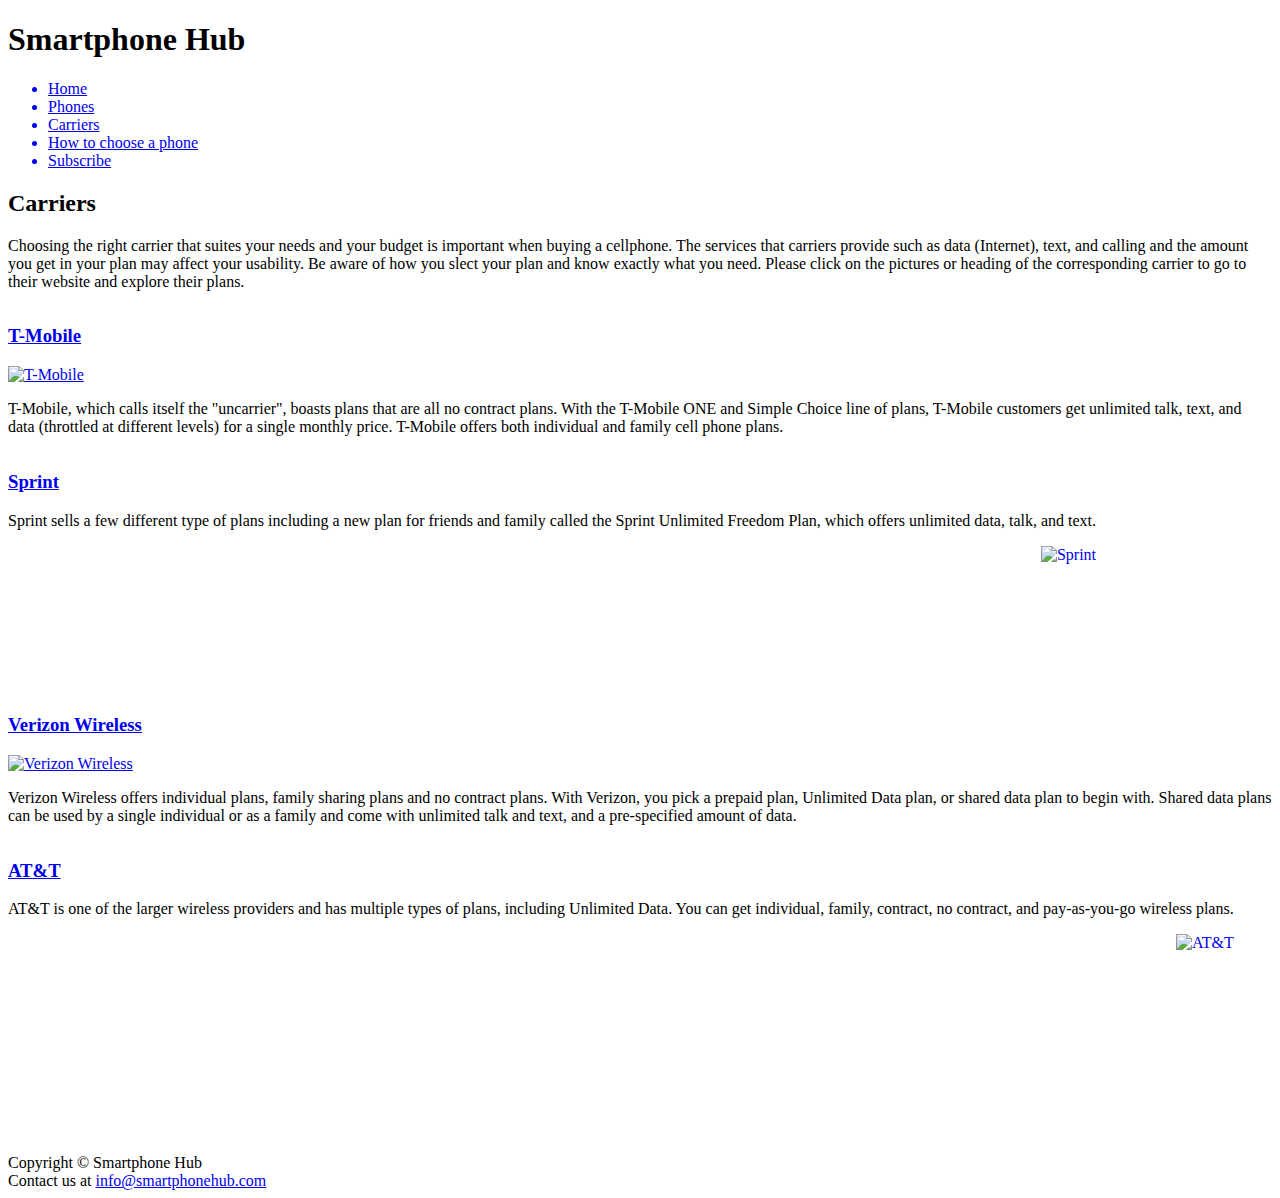
==== carriers.html @ 671cab9e "Fixed fatal error" ====
<!DOCTYPE html>
<html lang="en">
<head>
  <title>Smartphone Hub - Home</title>
  <meta charset="utf-8">
  <meta name="viewport" content="width=device-width, initial-scale=1.0">
  <meta name="description" content="Smartphone Hub is a site designed to help people
  buy smartphones and see information on phones based features, budget, and preference.">
  <meta name="keywords" content="smartphone,,features,mobile,carriers">
  <link rel="stylesheet" href="styles.css">
  <link rel='shortcut icon' type='image/x-icon' href='favicon.ico'>
  <script src="http://html5shim.googlecode.com/svn/trunk/html5.js"></script>
</head>
  <body>
    <div id="wrapper">
      <header>
        <h1>Smartphone Hub</h1>
      </header>
      <nav>
        <ul>
          <a href="index.html"><li>Home</li></a><a href="phones.html"><li>Phones
          </li></a><a href="carriers.html"><li>Carriers</li></a><a href="choice.html">
            <li>How to choose a phone</li></a><a href="subscribe.html"><li>Subscribe</li></a>
        </ul>
      </nav>
      <main>
        <h2>Carriers</h2>
        <p>
          Choosing the right carrier that suites your needs and your budget is
          important when buying a cellphone. The services that carriers provide
          such as data (Internet), text, and calling and the amount you get in your plan may
          affect your usability. Be aware of how you slect your plan and know
          exactly what you need. Please click on the pictures or heading of the
          corresponding carrier to go to their website and explore their plans.
        </p>
        <div style="display: inline-block;">
          <a href="https://www.t-mobile.com/cell-phone-plans"><h3>T-Mobile</h3></a>
          <span class="alignhalfleft">
            <a href="https://www.t-mobile.com/cell-phone-plans">
              <img src="tmobile.jpg" alt="T-Mobile" height="200">
            </a>
          </span>
          <span class="alignhalfright"><p>
            T-Mobile, which calls itself the "uncarrier", boasts plans that are all no
            contract plans. With the T-Mobile ONE and Simple Choice line of plans, T-Mobile
            customers get unlimited talk, text, and data (throttled at different levels) for
            a single monthly price. T-Mobile offers both individual and family cell phone
            plans.
          </p></span>
        </div>
        <div style="display: inline-block;">
          <a href="https://www.sprint.com/en/shop/plans.html?INTNAV=TopNav:Shop:Plans"><h3>Sprint</h3></a>
          <span class="alignhalfleft"><p>
            Sprint sells a few different type of plans including a new plan for friends
            and family called the Sprint Unlimited Freedom Plan, which offers unlimited
            data, talk, and text.
          </p></span>
          <span class="alignhalfright">
            <a href="https://www.sprint.com/en/shop/plans.html?INTNAV=TopNav:Shop:Plans">
              <img src="sprint.jpg" alt="Sprint" height="150" style="float:right;">
            </a>
          </span>
        </div>
        <div style="display: inline-block;">
          <a href="https://www.verizonwireless.com/plans/verizon-plan/"><h3>Verizon Wireless</h3></a>
          <span class="alignhalfleft">
            <a href="https://www.verizonwireless.com/plans/verizon-plan/">
              <img src="verizon.png" alt="Verizon Wireless" height="200">
            </a>
          </span>
          <span class="alignhalfright"><p>
            Verizon Wireless offers individual plans, family sharing plans and no contract
            plans. With Verizon, you pick a prepaid plan, Unlimited Data plan, or shared
            data plan to begin with. Shared data plans can be used by a single individual or
            as a family and come with unlimited talk and text, and a pre-specified amount of data.
          </p></span>
        </div>
        <div style="display: inline-block;">
          <a href="https://www.att.com/plans/wireless.html"><h3>AT&T</h3></a>
          <span class="alignhalfleft"><p>
            AT&T is one of the larger wireless providers and has multiple types of plans,
            including Unlimited Data. You can get individual, family, contract, no contract,
            and pay-as-you-go wireless plans.
          </p></span>
          <span class="alignhalfright">
            <a href="https://www.att.com/plans/wireless.html">
              <img src="att.png" alt="AT&T" height="220" style="float:right;">
            </a>
          </span>
        </div>
      </main>
      <footer>
        <span>
          Copyright &copy; Smartphone Hub
        </span><br>
        <span>
          Contact us at <a href="mailto:info@smartphonehub.com">info@smartphonehub.com</a>
        </span>
      </footer>
    </div>
  </body>
</html>
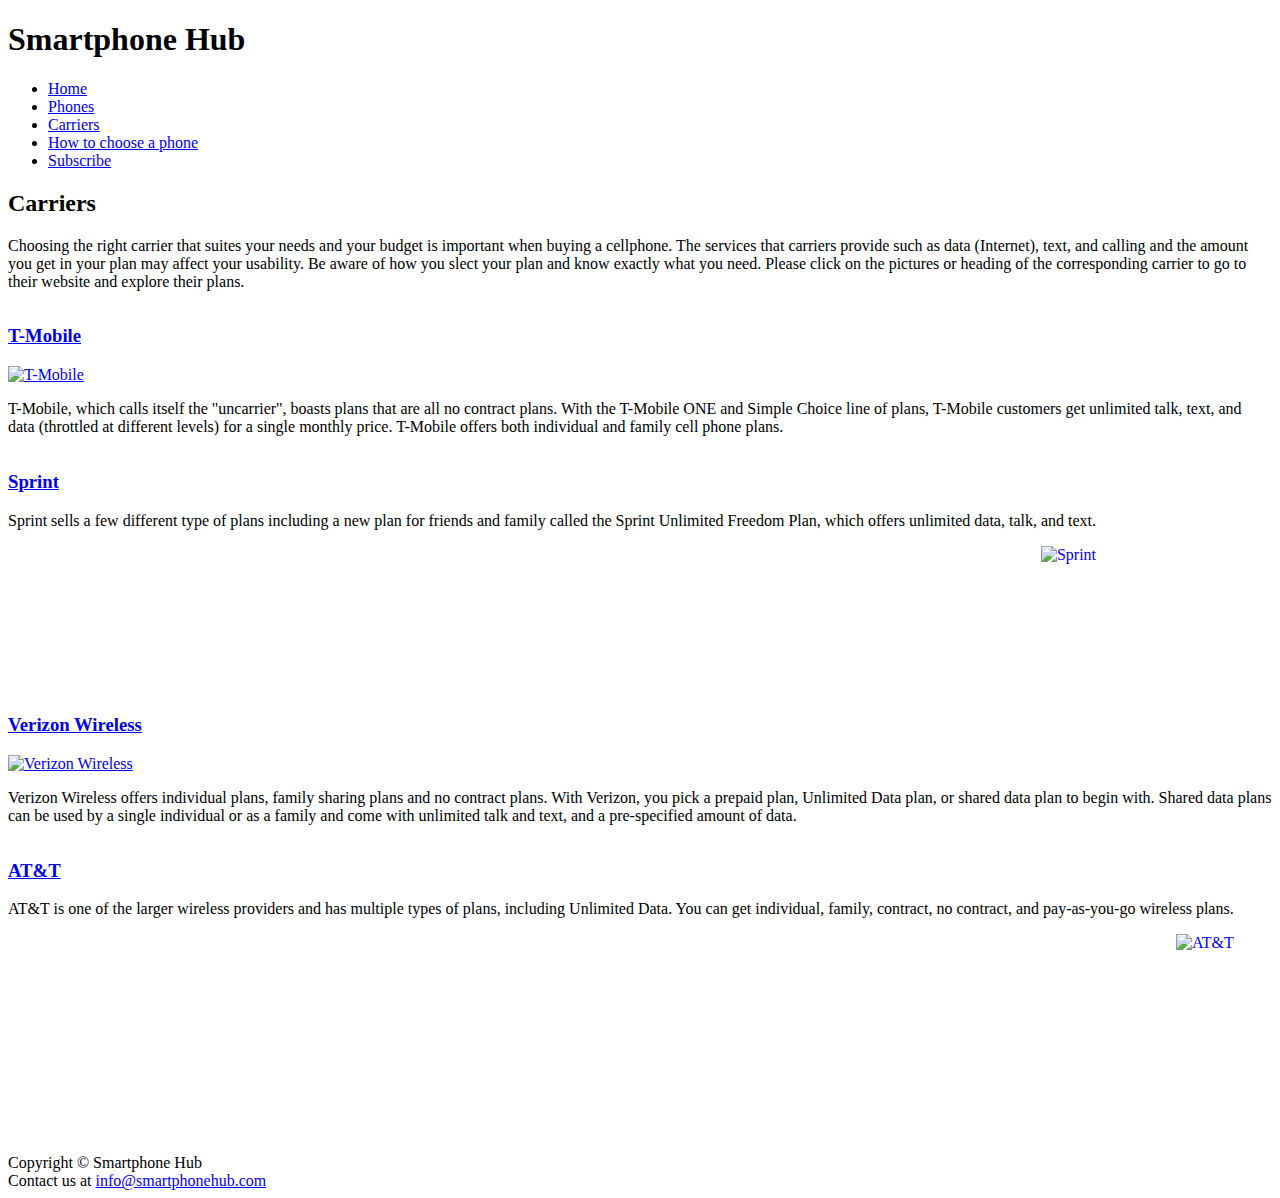
==== commit fc291ceb: "Fixed fatal error and navigations." ====
--- a/carriers.html
+++ b/carriers.html
@@ -18,9 +18,11 @@
       </header>
       <nav>
         <ul>
-          <a href="index.html"><li>Home</li></a><a href="phones.html"><li>Phones
-          </li></a><a href="carriers.html"><li>Carriers</li></a><a href="choice.html">
-            <li>How to choose a phone</li></a><a href="subscribe.html"><li>Subscribe</li></a>
+          <li><a href="index.html">Home</a></li>
+          <li><a href="phones.html">Phones</a></li>
+          <li><a href="carriers.html">Carriers</a></li>
+          <li><a href="choice.html">How to choose a phone</a></li>
+          <li><a href="subscribe.html">Subscribe</a></li>
         </ul>
       </nav>
       <main>
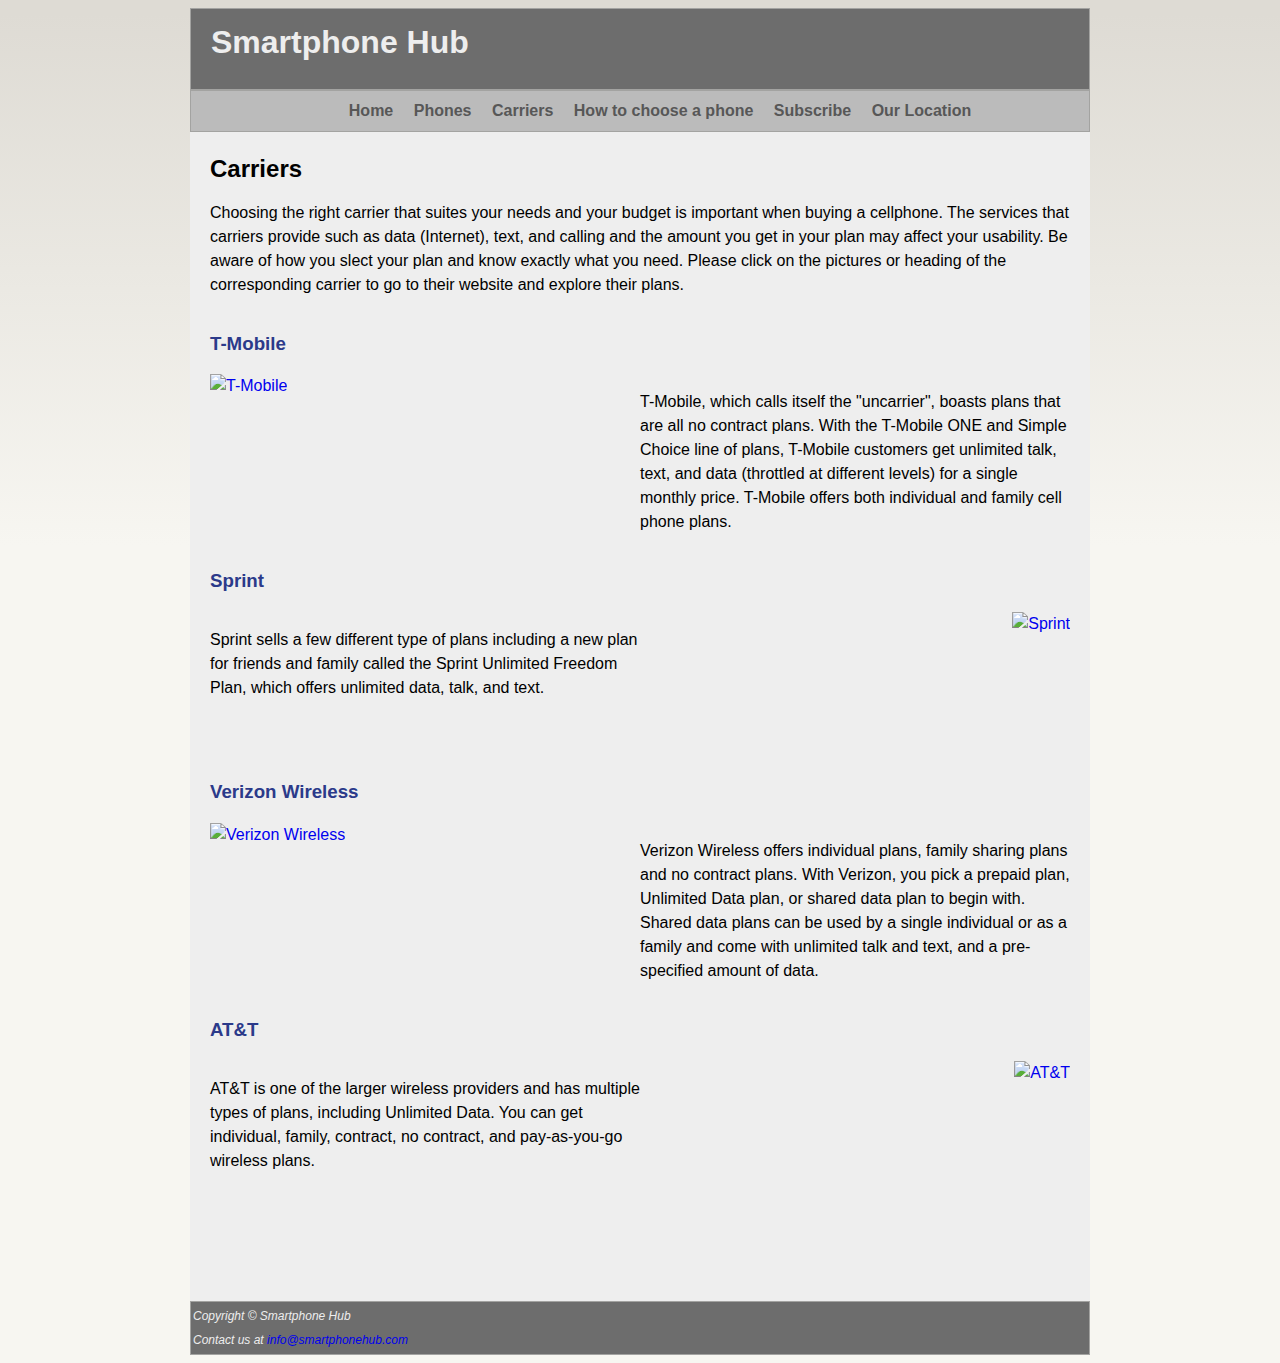
==== commit 3687a6ba: "Added Google Maps page and slideshow in home." ====
--- a/carriers.html
+++ b/carriers.html
@@ -1,12 +1,12 @@
 <!DOCTYPE html>
 <html lang="en">
 <head>
-  <title>Smartphone Hub - Home</title>
+  <title>Smartphone Hub - Carriers</title>
   <meta charset="utf-8">
   <meta name="viewport" content="width=device-width, initial-scale=1.0">
   <meta name="description" content="Smartphone Hub is a site designed to help people
   buy smartphones and see information on phones based features, budget, and preference.">
-  <meta name="keywords" content="smartphone,,features,mobile,carriers">
+  <meta name="keywords" content="smartphone,features,mobile,carriers">
   <link rel="stylesheet" href="styles.css">
   <link rel='shortcut icon' type='image/x-icon' href='favicon.ico'>
   <script src="http://html5shim.googlecode.com/svn/trunk/html5.js"></script>
@@ -23,6 +23,7 @@
           <li><a href="carriers.html">Carriers</a></li>
           <li><a href="choice.html">How to choose a phone</a></li>
           <li><a href="subscribe.html">Subscribe</a></li>
+          <li><a href="location.html">Our Location</a></li>
         </ul>
       </nav>
       <main>
--- a/styles.css
+++ b/styles.css
@@ -0,0 +1,288 @@
+header, main, nav, footer, figure, figcaption,
+aside, section, article {
+  display: block;
+}
+
+h1 {
+  cursor: default;
+}
+
+h4 {
+  margin: 0;
+  padding: 0;
+}
+
+hr {
+  margin: 15px;
+}
+
+video {
+  margin:0 auto;
+  margin-bottom: 15px;
+  display:block;
+}
+
+iframe {
+  margin:0 auto;
+  display:block;
+}
+
+body {
+  font-weight: 400;
+  font-size: 16px;
+  line-height: 150%;
+  font-family: Arimo,Arial,sans-serif;
+  background: #f7f6f1;
+  background-image: linear-gradient(180deg,#dedbd4 1%,#f7f6f1 40%);
+  background-repeat: no-repeat;
+}
+
+header {
+  height: 80px;
+  margin-bottom: 0;
+  background-color: #6d6d6d;
+  border: 1px solid #a3a3a1;
+  color: #EEE;
+  padding-left: 20px;
+  background-image: url("header.jpg");
+  background-position-y: -66px;
+  background-repeat: no-repeat;
+  background-size: 1000px;
+}
+
+main {
+  margin-top: 0;
+  background: #eee;
+  padding: 20px;
+  padding-top: 5px;
+}
+
+a {
+  text-decoration: none;
+}
+
+a h3 {
+  text-decoration: none;
+  color: #2b3a8a;
+}
+
+a h3:hover {
+  text-decoration: none;
+  color: #0081ff;
+}
+
+a h3:visited {
+  text-decoration: none;
+  color: #2b3a8a;
+}
+
+nav {
+  text-align: center;
+  margin-top: 0;
+  margin-bottom: 0;
+  background: #bbb;
+  color: #575757;
+  border: 1px solid #a3a3a1;
+}
+
+nav a {
+    text-decoration: none;
+    font-weight: bolder;
+}
+
+nav a:link {
+  color: #575757;
+}
+
+nav a:visited {
+  color: #575757;
+}
+
+nav li:hover {
+  background-color: #d5d5d5;
+}
+
+nav ul {
+  margin-top: 0;
+  margin-bottom: 0;
+}
+
+nav li{
+  display: inline-block;
+  list-style-type: none;
+  padding: 0.5em;
+}
+
+table {
+  border-collapse: collapse;
+  border: 1px solid #a3a3a1;
+}
+
+table caption {
+  font-size: 18px;
+  font-weight: bolder;
+  text-align: left;
+}
+
+table th {
+  background-color: #bbb;
+  text-align: left;
+  border-spacing: 0;
+}
+
+tbody tr:nth-child(even) {
+  background-color: #FFF;
+}
+
+td, th {
+  padding: 5px;
+  padding-right: 60px;
+}
+
+label {
+    float: left;
+    display: block;
+    text-align: right;
+    width: 120px;
+    padding-right: 11px;
+}
+
+input {
+  display: block;
+  margin-bottom: 20px;
+}
+
+input[type="submit"] {
+  margin-left: 130px;
+}
+
+footer {
+  background-color: #6d6d6d;
+  border: 1px solid #a3a3a1;
+  color: #EEE;
+  font-size: 75%;
+  font-style: italic;
+  text-align: center;
+  font-family: inherit;
+  padding: 2px;
+  text-align: left;
+}
+
+.alignhalfright {
+  float:right;
+  width: 50%;
+}
+
+.alignhalfleft {
+  float:left;
+  width: 50%;
+}
+
+#wrapper {
+  width: 900px;
+  margin: 0 auto;
+}
+
+#text {
+  display: none;
+}
+
+#homeimg {
+  height: 200px;
+  overflow: hidden;
+  margin-bottom: 27px;
+}
+
+#newsletter {
+  background-image: url(newsletter.jpg);
+  background-size: 410px;
+  background-repeat: no-repeat;
+  background-position-x: 435px;
+}
+
+/* Slideshow container */
+.slideshow-container {
+  width: 300px;
+  position: relative;
+  margin: auto;
+}
+
+/* Next & previous buttons */
+.prev, .next {
+  cursor: pointer;
+  position: absolute;
+  top: 50%;
+  width: auto;
+  padding: 16px;
+  margin-top: -22px;
+  color: white;
+  font-weight: bold;
+  font-size: 18px;
+  transition: 0.6s ease;
+  border-radius: 0 3px 3px 0;
+}
+
+/* Position the "next button" to the right */
+.next {
+  right: 0;
+  border-radius: 3px 0 0 3px;
+}
+
+/* On hover, add a black background color with a little bit see-through */
+.prev:hover, .next:hover {
+  background-color: rgba(0,0,0,0.8);
+}
+
+/* Caption text */
+.text {
+  color: white;
+  font-size: 15px;
+  padding: 8px 12px;
+  position: absolute;
+  bottom: 8px;
+  width: 100%;
+  text-align: center;
+}
+
+/* Number text (1/5 etc) */
+.numbertext {
+  color: white;
+  font-size: 12px;
+  padding: 8px 12px;
+  position: absolute;
+  top: 0;
+}
+
+/* The dots/bullets/indicators */
+.dot {
+  cursor: pointer;
+  height: 15px;
+  width: 15px;
+  margin: 0 2px;
+  background-color: #bbb;
+  border-radius: 50%;
+  display: inline-block;
+  transition: background-color 0.6s ease;
+}
+
+.active, .dot:hover {
+  background-color: #717171;
+}
+
+/* Fading animation */
+.fade {
+  -webkit-animation-name: fade;
+  -webkit-animation-duration: 1.5s;
+  animation-name: fade;
+  animation-duration: 1.5s;
+}
+
+@-webkit-keyframes fade {
+  from {opacity: .4}
+  to {opacity: 1}
+}
+
+@keyframes fade {
+  from {opacity: .4}
+  to {opacity: 1}
+}
